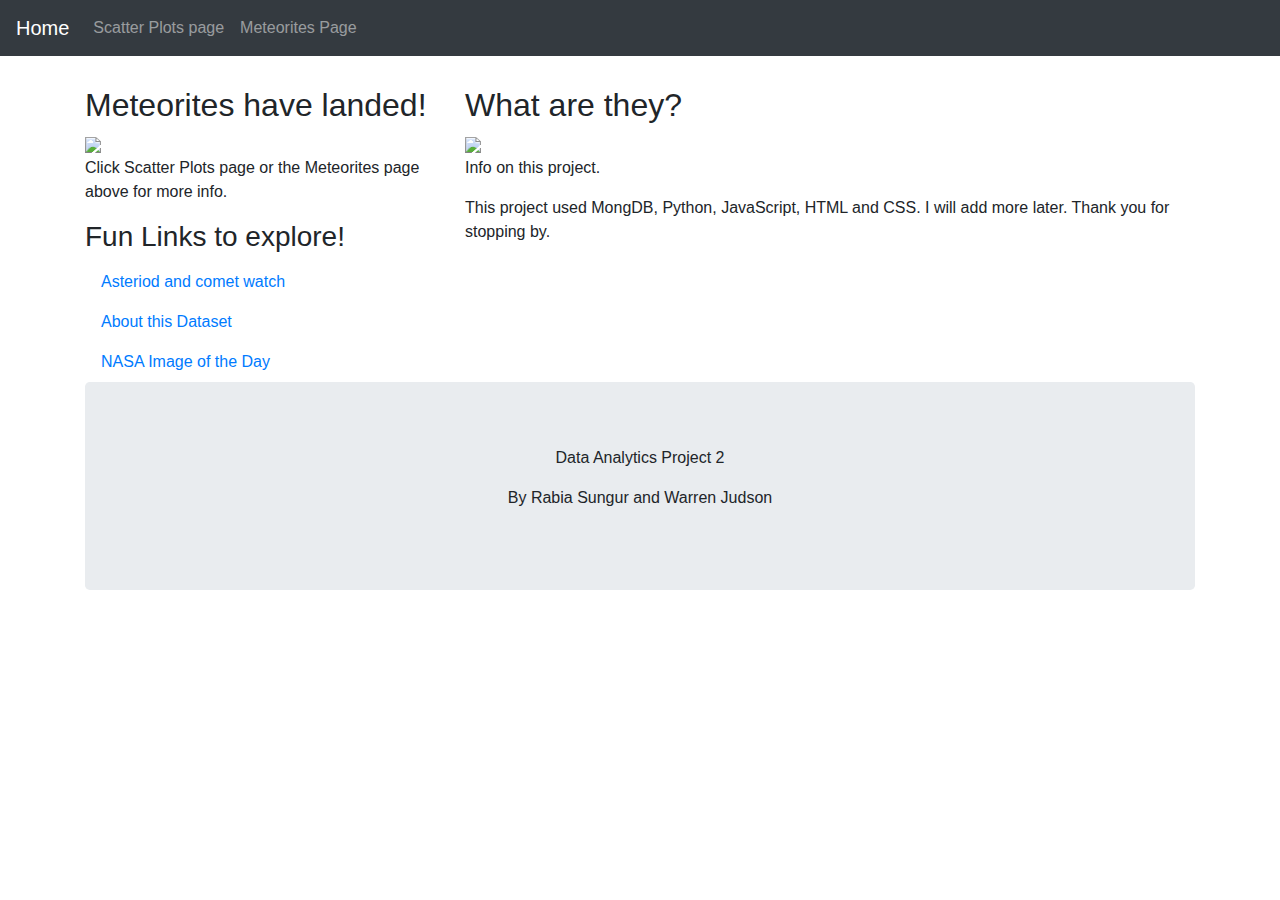
==== templates/index.html @ 86d093d1 "Added code to files" ====
<!DOCTYPE html>
<html lang="en">

<head>
  <title>Meteorite Landings</title>
  <meta charset="utf-8">
  <meta name="viewport" content="width=device-width, initial-scale=1">
  <link rel="stylesheet" href="https://maxcdn.bootstrapcdn.com/bootstrap/4.5.2/css/bootstrap.min.css">
  <script src="https://ajax.googleapis.com/ajax/libs/jquery/3.5.1/jquery.min.js"></script>
  <script src="https://cdnjs.cloudflare.com/ajax/libs/popper.js/1.16.0/umd/popper.min.js"></script>
  <script src="https://maxcdn.bootstrapcdn.com/bootstrap/4.5.2/js/bootstrap.min.js"></script>
  <script src="https://cdn.plot.ly/plotly-latest.min.js"></script>


  <!-- Icons -->
  <link rel="stylesheet" type="text/css" href="http://code.ionicframework.com/ionicons/2.0.1/css/ionicons.min.css">
  <!-- <link rel="stylesheet" href="static/css/leaflet.extra-markers.min.css"> -->
  <link rel="stylesheet" href="static/css/style.css">
  <style>
    .fakeimg {
      height: 200px;
      background: rgb(199, 203, 241);
    }
  </style>
</head>

<body>

  <!-- <div class="jumbotron text-center" style="margin-bottom:0">
    <h1>Meteorites and where they have landed!</h1> -->
  <!-- <img src="" alt=""> -->
  <!-- <p>need help to Resize this responsive page to see the effect</p>-->
  </div>
  <nav class="navbar navbar-expand-sm bg-dark navbar-dark">
    <a class="navbar-brand" href="">Home</a>
    <button class="navbar-toggler" type="button" data-toggle="collapse" data-target="#collapsibleNavbar">
      <span class="navbar-toggler-icon"></span>
    </button>
    <div class="collapse navbar-collapse" id="collapsibleNavbar">
      <ul class="navbar-nav">
        <li class="nav-item">
          <a class="nav-link" href="Scatter.html">Scatter Plots page</a>
        </li>
        <li class="nav-item">
          <a class="nav-link" href="map2.html">Meteorites Page</a>
        </li>
        <!-- <li class="nav-item">
        <a class="nav-link" href="#">Not sure yet!</a> -->
        </li>
      </ul>
    </div>
  </nav>

  <div class="container" style="margin-top:30px">
    <div class="row">
      <div class="col-sm-4">
        <h2>Meteorites have landed!</h2>
        <!-- <h5>Photo of me:</h5> -->
        <div href="static/asset/OIP.jpeg">
          <img src="static/asset/OIP.jpeg"></div>
          <p>Click Scatter Plots page or the Meteorites page above for more info.</p>
          <h3>Fun Links to explore!</h3>
          <!-- <p>Lorem ipsum dolor sit ame.</p> -->
          <ul class="nav nav-pills flex-column">
            <li class="nav-item">
              <!-- <a class="nav-link active" href="#">Active</a> -->
            </li>
            <li class="nav-item">
              <a class="nav-link" href="https://www.nasa.gov/asteroid-and-comet-watch">Asteriod and comet watch</a>
            </li>
            <li class="nav-item">
              <a class="nav-link" href="https://data.nasa.gov/Space-Science/Meteorite-Landings/gh4g-9sfh">About this
                Dataset</a>
            </li>
            <li class="nav-item">
              <a class="nav-link" href="https://www.nasa.gov/multimedia/imagegallery/iotd.html">NASA Image of the
                Day</a>
            </li>
          </ul>
          <hr class="d-sm-none">
        </div>
        <div class="col-sm-8">

          <!-- place image of satellightmap here with a click and link to next page. slider and date picker on that page-->
          <h2>What are they?</h2>
          <!-- <h5>Title description</h5> -->
          <!-- I want to be-->
          <div href="static/asset/mtypes.jpg">
            <img src="static/asset/mtypes.jpg"></div>
          <p>Info on this project.</p>
          <p>This project used MongDB, Python, JavaScript, HTML and CSS. I will add more later.
            Thank you for stopping by.</p>
          <br>
          <!-- <h2>TITLE HEADING</h2>
      <h5>Title description, Sep 2, 2017</h5> -->
          <!-- <div class="fakeimg">Fake Image</div>
      <p>About our Data</p>
      <p>Sunt in culpa qui officia deserunt mollit anim id est laborum consectetur adipiscing elit, sed do eiusmod tempor incididunt ut labore et dolore magna aliqua. Ut enim ad minim veniam, quis nostrud exercitation ullamco.</p>
    </div> -->
        </div>
      </div>

      <div class="jumbotron text-center" style="margin-bottom:0">
        <p>Data Analytics Project 2</p>
        <p>By Rabia Sungur and Warren Judson</p>
      </div>
      <script src="https://d3js.org/d3.v5.min.js"></script>
      <!-- Leaflet JavaScript -->
      <script src="https://unpkg.com/leaflet@1.3.3/dist/leaflet.js"
        integrity="sha512-tAGcCfR4Sc5ZP5ZoVz0quoZDYX5aCtEm/eu1KhSLj2c9eFrylXZknQYmxUssFaVJKvvc0dJQixhGjG2yXWiV9Q=="
        crossorigin=""></script>


      <!-- Our JavaScript -->
      <script type="text/javascript" src="static/js/config.js"></script>
      <script type="text/javascript" src="static/js/logic.js"></script>
      <!-- <script type="text/javascript" src="static/js/meteorites.js"></script> -->



</body>

</html>
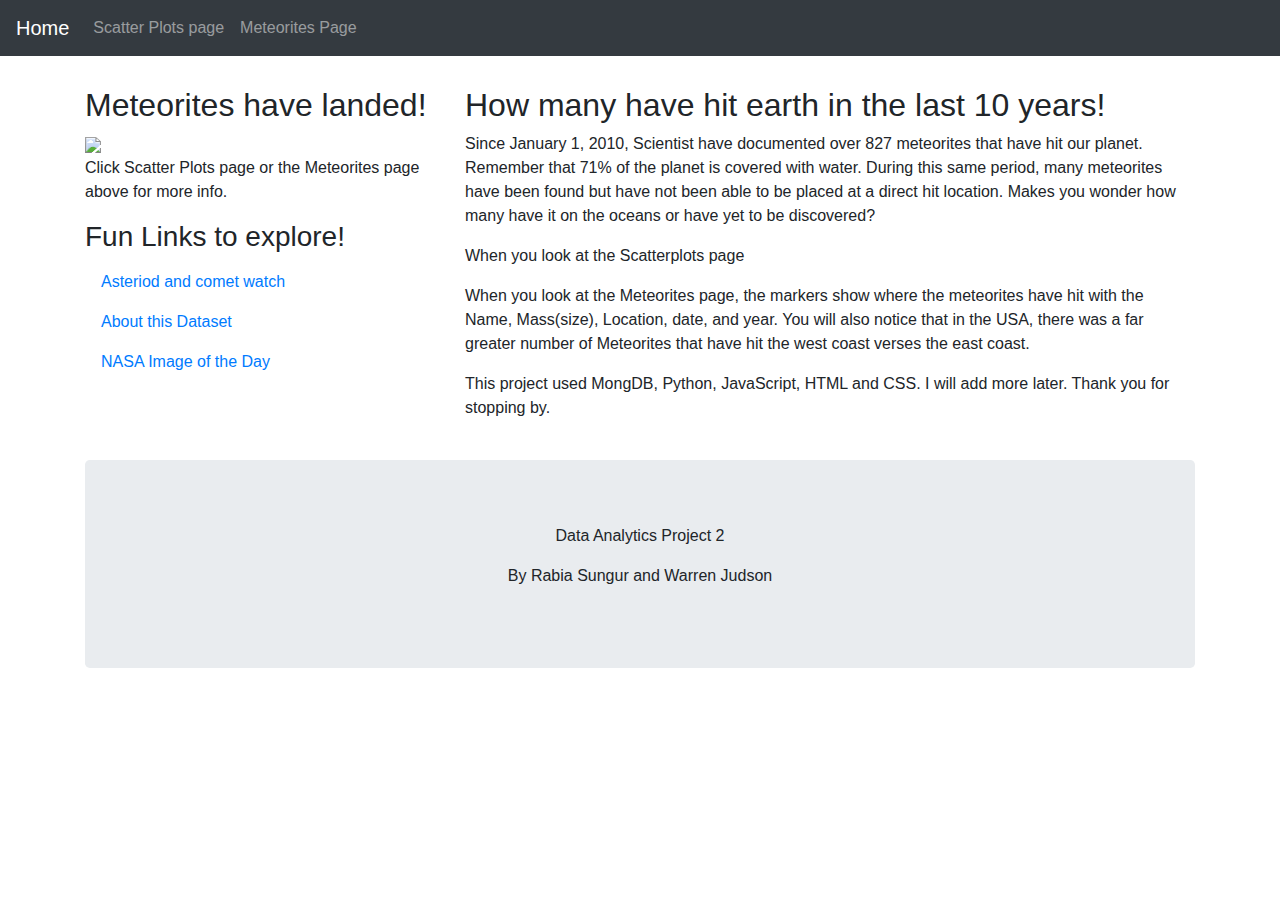
==== commit 10eac1b6: "uploading changes to Index.html, app.py and meteorites.js" ====
--- a/templates/index.html
+++ b/templates/index.html
@@ -58,63 +58,72 @@
         <!-- <h5>Photo of me:</h5> -->
         <div href="static/asset/OIP.jpeg">
           <img src="static/asset/OIP.jpeg"></div>
-          <p>Click Scatter Plots page or the Meteorites page above for more info.</p>
-          <h3>Fun Links to explore!</h3>
-          <!-- <p>Lorem ipsum dolor sit ame.</p> -->
-          <ul class="nav nav-pills flex-column">
-            <li class="nav-item">
-              <!-- <a class="nav-link active" href="#">Active</a> -->
-            </li>
-            <li class="nav-item">
-              <a class="nav-link" href="https://www.nasa.gov/asteroid-and-comet-watch">Asteriod and comet watch</a>
-            </li>
-            <li class="nav-item">
-              <a class="nav-link" href="https://data.nasa.gov/Space-Science/Meteorite-Landings/gh4g-9sfh">About this
-                Dataset</a>
-            </li>
-            <li class="nav-item">
-              <a class="nav-link" href="https://www.nasa.gov/multimedia/imagegallery/iotd.html">NASA Image of the
-                Day</a>
-            </li>
-          </ul>
-          <hr class="d-sm-none">
-        </div>
-        <div class="col-sm-8">
+        <p>Click Scatter Plots page or the Meteorites page above for more info.</p>
+        <h3>Fun Links to explore!</h3>
+        <!-- <p>Lorem ipsum dolor sit ame.</p> -->
+        <ul class="nav nav-pills flex-column">
+          <li class="nav-item">
+            <!-- <a class="nav-link active" href="#">Active</a> -->
+          </li>
+          <li class="nav-item">
+            <a class="nav-link" href="https://www.nasa.gov/asteroid-and-comet-watch">Asteriod and comet watch</a>
+          </li>
+          <li class="nav-item">
+            <a class="nav-link" href="https://data.nasa.gov/Space-Science/Meteorite-Landings/gh4g-9sfh">About this
+              Dataset</a>
+          </li>
+          <li class="nav-item">
+            <a class="nav-link" href="https://www.nasa.gov/multimedia/imagegallery/iotd.html">NASA Image of the
+              Day</a>
+          </li>
+        </ul>
+        <hr class="d-sm-none">
+      </div>
+      <div class="col-sm-8">
 
-          <!-- place image of satellightmap here with a click and link to next page. slider and date picker on that page-->
-          <h2>What are they?</h2>
-          <!-- <h5>Title description</h5> -->
-          <!-- I want to be-->
-          <div href="static/asset/mtypes.jpg">
-            <img src="static/asset/mtypes.jpg"></div>
-          <p>Info on this project.</p>
-          <p>This project used MongDB, Python, JavaScript, HTML and CSS. I will add more later.
-            Thank you for stopping by.</p>
-          <br>
-          <!-- <h2>TITLE HEADING</h2>
-      <h5>Title description, Sep 2, 2017</h5> -->
-          <!-- <div class="fakeimg">Fake Image</div>
-      <p>About our Data</p>
-      <p>Sunt in culpa qui officia deserunt mollit anim id est laborum consectetur adipiscing elit, sed do eiusmod tempor incididunt ut labore et dolore magna aliqua. Ut enim ad minim veniam, quis nostrud exercitation ullamco.</p>
+        <!-- place image of satellightmap here with a click and link to next page. slider and date picker on that page-->
+        <h2> How many have hit earth in the last 10 years!</h2>
+        <!-- <h5>Title description</h5> -->
+        <!-- I want to be-->
+        <!-- <div href="static/asset/mtypes.jpg">
+            <img src="static/asset/mtypes.jpg"></div> -->
+        <p>Since January 1, 2010, Scientist have documented over 827 meteorites that have hit our planet.
+          Remember that 71% of the planet is covered with water. During this same period,
+          many meteorites have been found but have not been able to be placed at a direct hit location.
+          Makes you wonder how many have it on the oceans or have yet to be discovered?</p>
+        <p>When you look at the Scatterplots page </p>
+        <p> When you look at the Meteorites page,
+          the markers show where the meteorites have hit with the Name, Mass(size), Location, date, and year.
+          You will also notice that in the USA, there was a far greater number of Meteorites that have hit the west
+          coast verses the east coast. </p>
+        <p></p>
+        <p>This project used MongDB, Python, JavaScript, HTML and CSS. I will add more later.
+          Thank you for stopping by.</p>
+        <br>
+        <!-- <h2>TITLE HEADING</h2> -->
+        <!-- <h5>Title description, Sep 2, 2017</h5>
+        <div class="fakeimg">Fake Image</div>
+        <p>About our Data</p> -->
+        <!-- <p>Sunt in culpa qui officia deserunt mollit anim id est laborum consectetur adipiscing elit, sed do eiusmod tempor incididunt ut labore et dolore magna aliqua. Ut enim ad minim veniam, quis nostrud exercitation ullamco.</p>
     </div> -->
-        </div>
       </div>
+    </div>
 
-      <div class="jumbotron text-center" style="margin-bottom:0">
-        <p>Data Analytics Project 2</p>
-        <p>By Rabia Sungur and Warren Judson</p>
-      </div>
-      <script src="https://d3js.org/d3.v5.min.js"></script>
-      <!-- Leaflet JavaScript -->
-      <script src="https://unpkg.com/leaflet@1.3.3/dist/leaflet.js"
-        integrity="sha512-tAGcCfR4Sc5ZP5ZoVz0quoZDYX5aCtEm/eu1KhSLj2c9eFrylXZknQYmxUssFaVJKvvc0dJQixhGjG2yXWiV9Q=="
-        crossorigin=""></script>
+    <div class="jumbotron text-center" style="margin-bottom:0">
+      <p>Data Analytics Project 2</p>
+      <p>By Rabia Sungur and Warren Judson</p>
+    </div>
+    <script src="https://d3js.org/d3.v5.min.js"></script>
+    <!-- Leaflet JavaScript -->
+    <script src="https://unpkg.com/leaflet@1.3.3/dist/leaflet.js"
+      integrity="sha512-tAGcCfR4Sc5ZP5ZoVz0quoZDYX5aCtEm/eu1KhSLj2c9eFrylXZknQYmxUssFaVJKvvc0dJQixhGjG2yXWiV9Q=="
+      crossorigin=""></script>
 
 
-      <!-- Our JavaScript -->
-      <script type="text/javascript" src="static/js/config.js"></script>
-      <script type="text/javascript" src="static/js/logic.js"></script>
-      <!-- <script type="text/javascript" src="static/js/meteorites.js"></script> -->
+    <!-- Our JavaScript -->
+    <script type="text/javascript" src="static/js/config.js"></script>
+    <script type="text/javascript" src="static/js/logic.js"></script>
+    <!-- <script type="text/javascript" src="static/js/meteorites.js"></script> -->
 
 
 
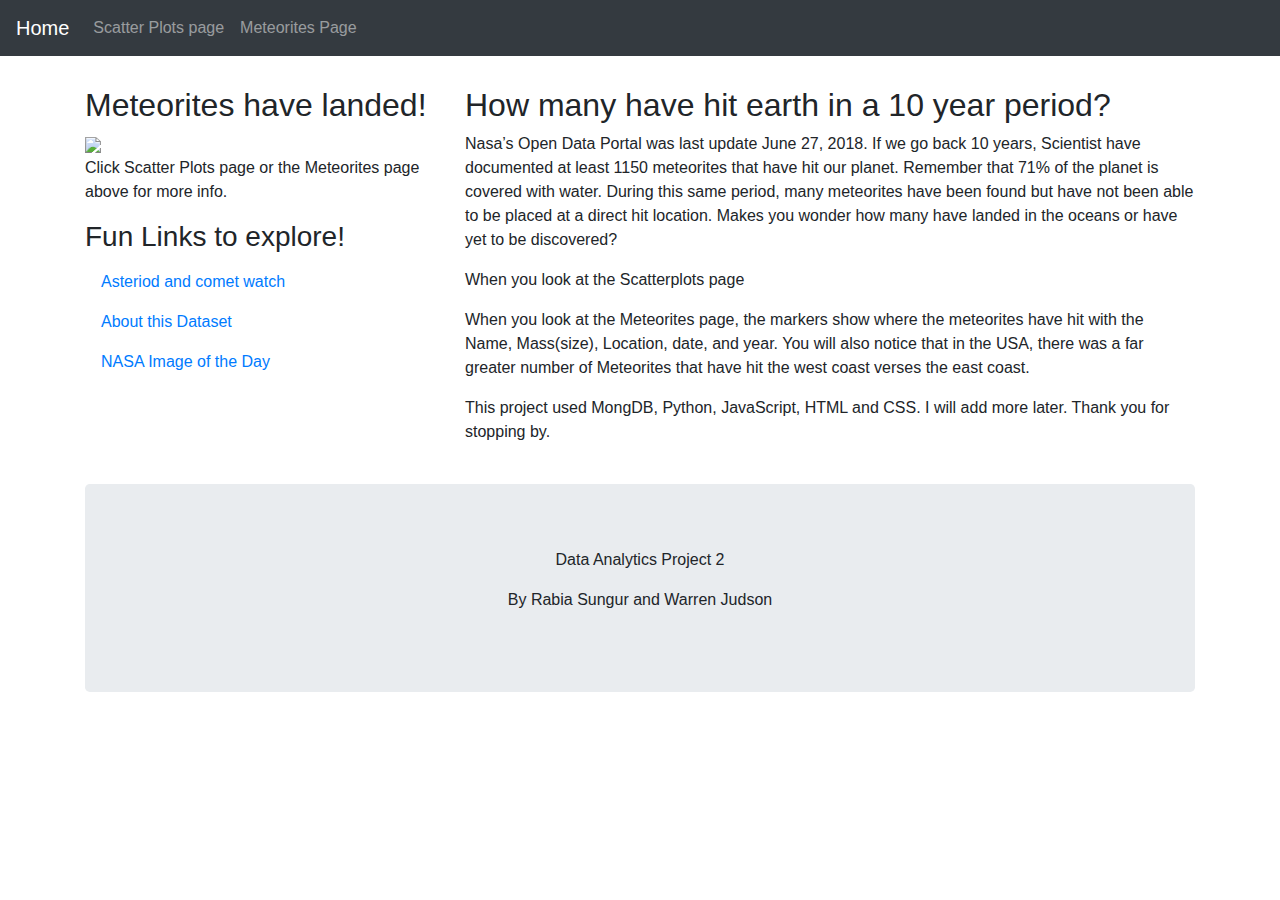
==== commit fed53729: "updated javaScript, html  and cleaned up css" ====
--- a/templates/index.html
+++ b/templates/index.html
@@ -82,15 +82,17 @@
       <div class="col-sm-8">
 
         <!-- place image of satellightmap here with a click and link to next page. slider and date picker on that page-->
-        <h2> How many have hit earth in the last 10 years!</h2>
+        <h2> How many have hit earth in a 10 year period?</h2>
         <!-- <h5>Title description</h5> -->
         <!-- I want to be-->
         <!-- <div href="static/asset/mtypes.jpg">
             <img src="static/asset/mtypes.jpg"></div> -->
-        <p>Since January 1, 2010, Scientist have documented over 827 meteorites that have hit our planet.
+        <p>Nasa’s Open Data Portal was last update June 27, 2018. If we go back 10 years,
+          Scientist have documented at least 1150 meteorites that have hit our planet.
           Remember that 71% of the planet is covered with water. During this same period,
           many meteorites have been found but have not been able to be placed at a direct hit location.
-          Makes you wonder how many have it on the oceans or have yet to be discovered?</p>
+          Makes you wonder how many have landed in the oceans or have yet to be discovered?
+        </p>
         <p>When you look at the Scatterplots page </p>
         <p> When you look at the Meteorites page,
           the markers show where the meteorites have hit with the Name, Mass(size), Location, date, and year.
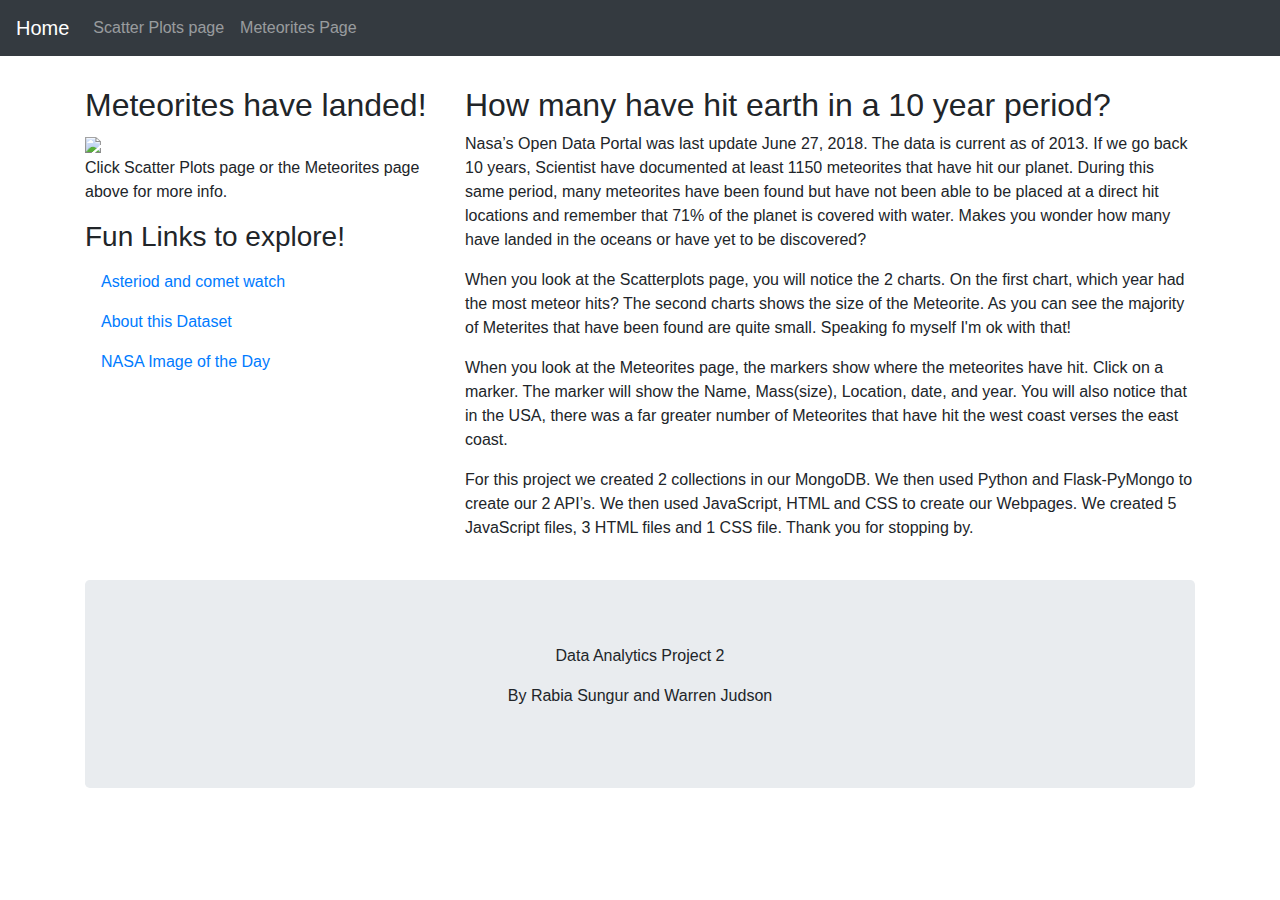
==== commit 6a114356: "updated Javascript and html files. added a second scatterplot." ====
--- a/templates/index.html
+++ b/templates/index.html
@@ -87,19 +87,21 @@
         <!-- I want to be-->
         <!-- <div href="static/asset/mtypes.jpg">
             <img src="static/asset/mtypes.jpg"></div> -->
-        <p>Nasa’s Open Data Portal was last update June 27, 2018. If we go back 10 years,
+        <p>Nasa’s Open Data Portal was last update June 27, 2018. The data is current as of 2013. If we go back 10 years,
           Scientist have documented at least 1150 meteorites that have hit our planet.
-          Remember that 71% of the planet is covered with water. During this same period,
-          many meteorites have been found but have not been able to be placed at a direct hit location.
+           During this same period,
+          many meteorites have been found but have not been able to be placed at a direct hit locations and remember that 71% of the planet is covered with water.
           Makes you wonder how many have landed in the oceans or have yet to be discovered?
         </p>
-        <p>When you look at the Scatterplots page </p>
+        <p>When you look at the Scatterplots page, you will notice the 2 charts. On the first chart, which year had the most meteor hits? The second charts shows the size of the Meteorite.
+           As you can see the majority of Meterites that have been found are quite small. Speaking fo myself I'm ok with that!</p>
         <p> When you look at the Meteorites page,
-          the markers show where the meteorites have hit with the Name, Mass(size), Location, date, and year.
+          the markers show where the meteorites have hit. Click on a marker. The marker will show the Name, Mass(size), Location, date, and year.
           You will also notice that in the USA, there was a far greater number of Meteorites that have hit the west
           coast verses the east coast. </p>
         <p></p>
-        <p>This project used MongDB, Python, JavaScript, HTML and CSS. I will add more later.
+        <p>For this project we created 2 collections in our MongoDB. We then used Python and Flask-PyMongo to create our 2 API’s.  
+          We then used JavaScript, HTML and CSS to create our Webpages. We created 5 JavaScript files, 3 HTML files and 1 CSS file. 
           Thank you for stopping by.</p>
         <br>
         <!-- <h2>TITLE HEADING</h2> -->
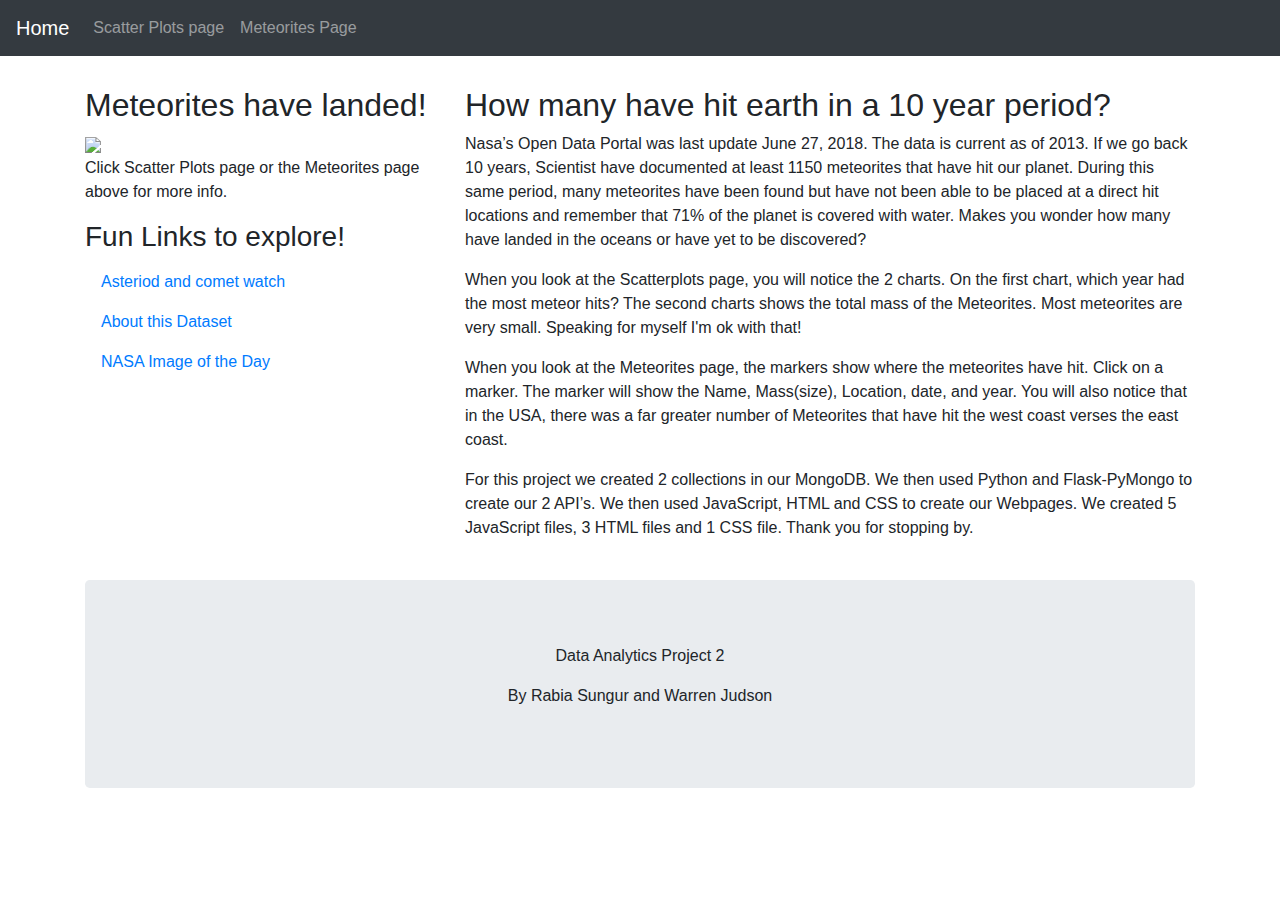
==== commit d2b7c0b4: "updating html and Javascript" ====
--- a/templates/index.html
+++ b/templates/index.html
@@ -93,8 +93,8 @@
           many meteorites have been found but have not been able to be placed at a direct hit locations and remember that 71% of the planet is covered with water.
           Makes you wonder how many have landed in the oceans or have yet to be discovered?
         </p>
-        <p>When you look at the Scatterplots page, you will notice the 2 charts. On the first chart, which year had the most meteor hits? The second charts shows the size of the Meteorite.
-           As you can see the majority of Meterites that have been found are quite small. Speaking fo myself I'm ok with that!</p>
+        <p>When you look at the Scatterplots page, you will notice the 2 charts. On the first chart, which year had the most meteor hits? The second charts shows the total mass of the Meteorites.
+           Most meteorites are very small. Speaking for myself I'm ok with that!</p>
         <p> When you look at the Meteorites page,
           the markers show where the meteorites have hit. Click on a marker. The marker will show the Name, Mass(size), Location, date, and year.
           You will also notice that in the USA, there was a far greater number of Meteorites that have hit the west
